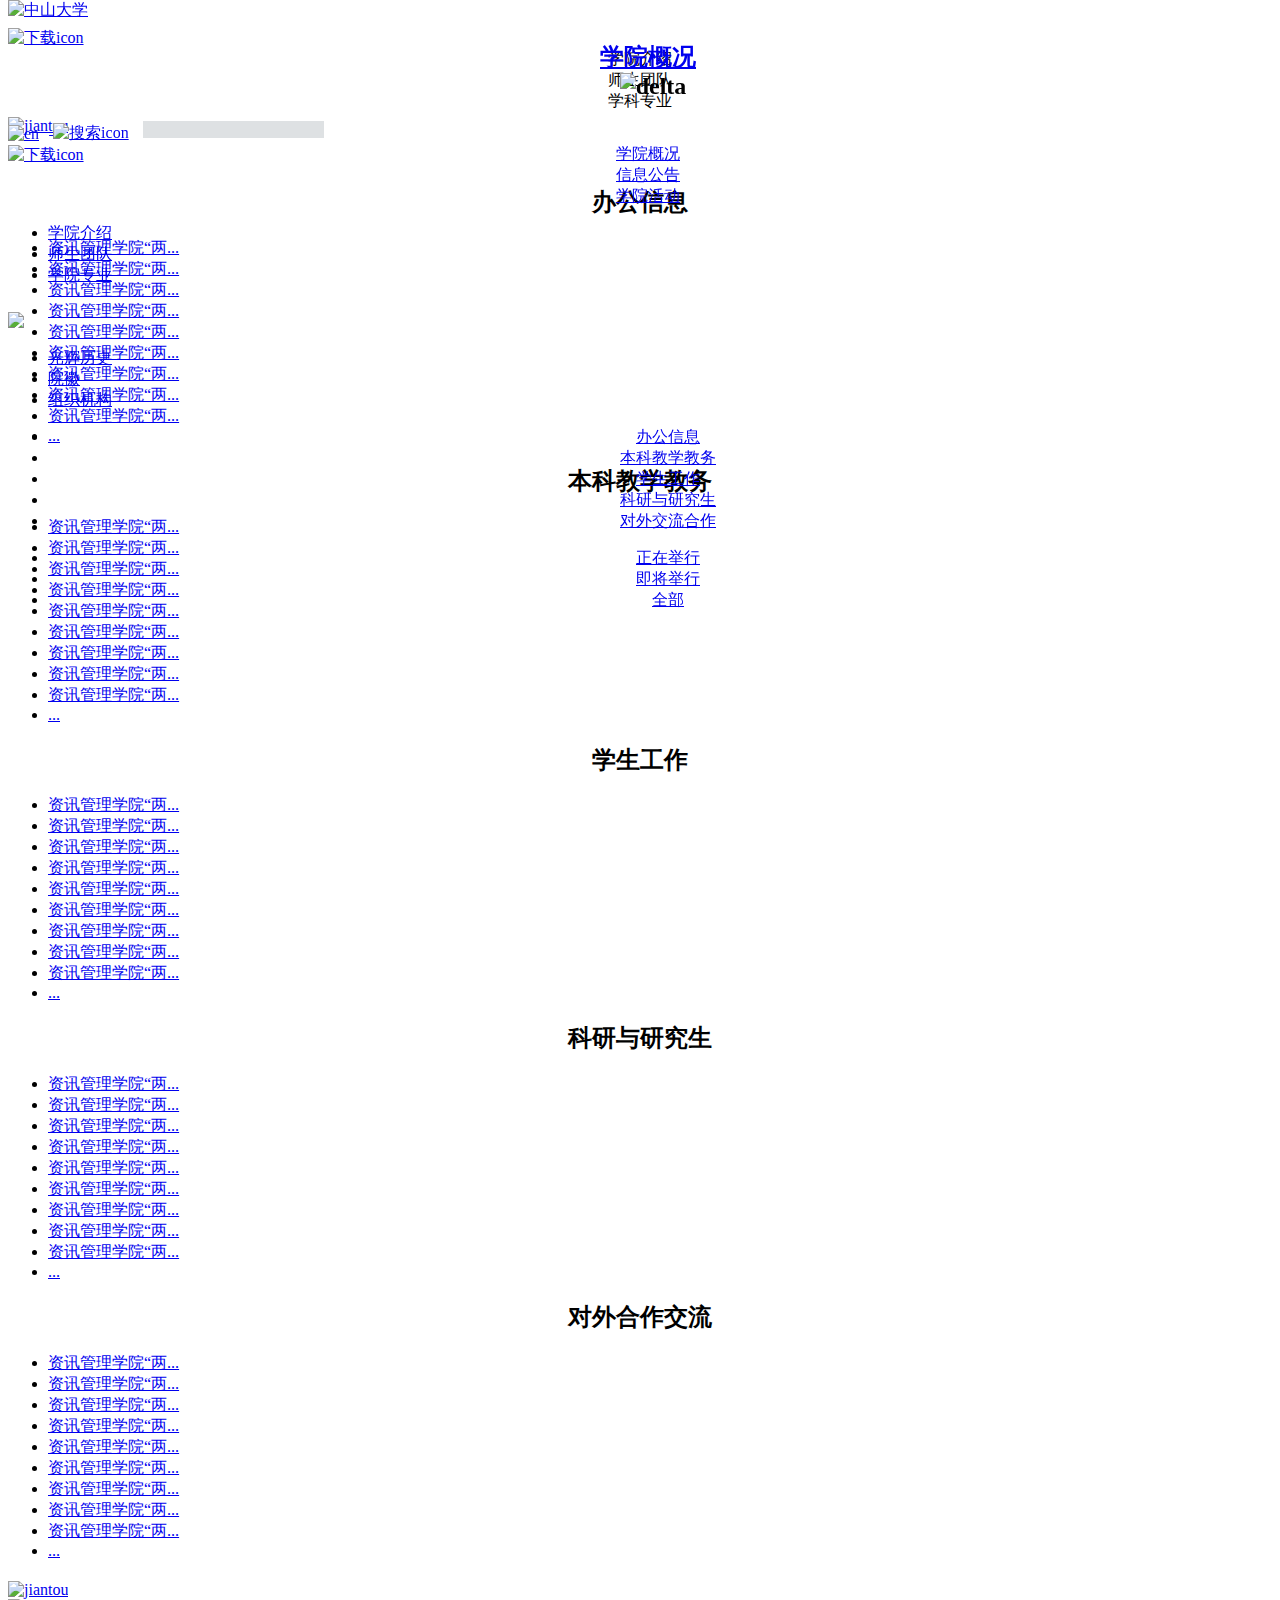
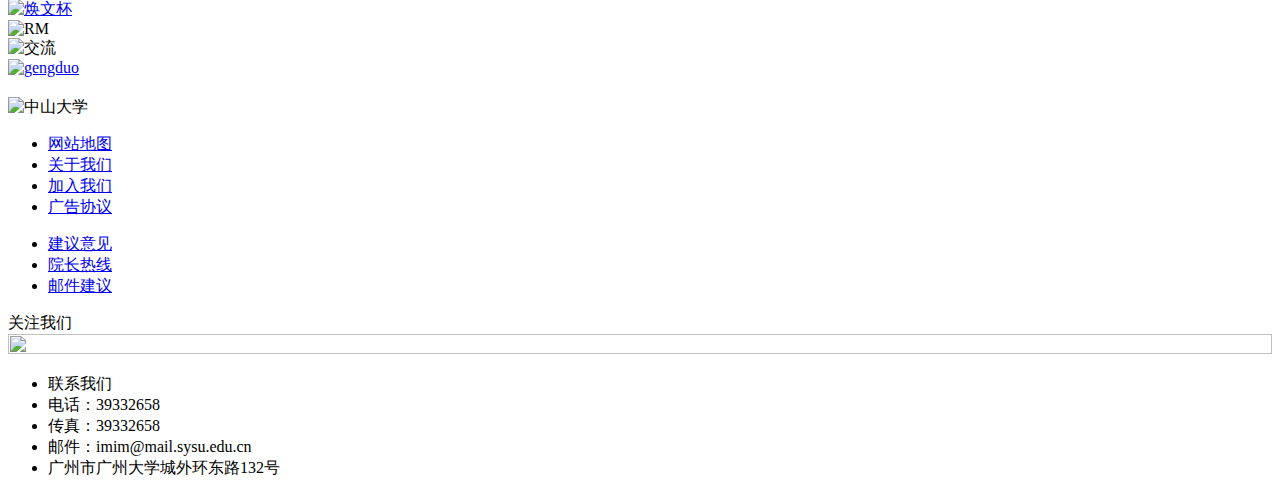
==== app/templates/index.html @ 0e33c026 "完成后台增删改查" ====
﻿<!DOCTYPE html>
<html>
<head>
<meta charset="utf=8">
<title>资讯管理学院</title>
<link type="text/css" rel="stylesheet" href="/static/css/css1.css">
<link type="text/css" rel="stylesheet" href="/static/css/main.css">
<script src="/static/jquery/jquery-1.11.1.min.js"></script>
<script type="text/javascript">
$(document).ready(function(){
$(".flip").click(function(){
    $(".panel").slideToggle("slow");
  });
});
</script>
<script>window.onscroll=function(){

//变量t就是滚动条滚动时，到顶部的距离
var t =document.documentElement.scrollTop||document.body.scrollTop;

var left =document.getElementById("key1");
if( t >=630&&t<=1255) {

     left.innerHTML="信息公告";

}if( t >=1255){    left.innerHTML="学院活动";

   }if(t<630){left.innerHTML="学院概况";}}
</script>
<script type="text/javascript">
function mouseOver()
{
document.getElementById('b1').src ="/static/images/niubi.jpg"
}
function mouseOut()
{
document.getElementById('b1').src ="/static/images/lac3.jpg"
}
function CanShu(id,key){

var show=document.getElementById(id).style.display;

if(show=='none')

{
document.getElementById(id).style.display='block';
}
else{
document.getElementById(id).style.display='none';
}

}
function mOver2(obj)
{
obj.innerHTML="师生团队<br>师资力量<br>学生组织<br>学生党建 "
}

function mOut2(obj)
{
obj.innerHTML="师生团队"
}
function mOver1(obj)
{
obj.innerHTML="学院介绍<br>光辉历史<br>院徽<br>组织机构 "
}

function mOut1(obj)
{
obj.innerHTML="学院介绍"
}
function mOver3(obj)
{
obj.innerHTML="学科专业<br>学科介绍<br>本科专业<br>硕士专业<br>博士专业 "
}

function mOut3(obj)
{
obj.innerHTML="学科专业"
}
function mOver4(obj)
{
obj.innerHTML="资讯管理学院“两学一做”专题党课学习顺利举行。2016/5/31 12:38:08";
$(obj).parent().attr("style","color:#fff;background-color:#000;");
}



function mOut4(obj)
{
obj.innerHTML="资讯管理学院“两...";
$(obj).parent().attr("style","");
}
</script>
</head>
<body>
<div style="position:fixed; top:0; left:auto;width:100%;">
<div class="headerbar">
	<div class="topbar">
	  <div class="comwidth">
			<div class="logo fl">
				<a href="/index">  <img src="/static/images/sysu.jpg" alt="中山大学" align="absmiddle"></a>
			</div>
			<div class="menu fl">
				<div class="suibian">
				<span><h2 align="center" class="STYLE14" ><a href="#xueyuan"><div id="key1" class="bttt fl">学院概况</div></a>
				<span><div class="icon flip fr" ><img src="/static/images/delta.png"alt="delta"style="padding-left:10px"></div></span>
				</h2></a></span></div>
			</div>
			<div class="right fr">
				<span><a href="images/arcore.jpg"> <img src="/static/images/En.png" alt="en" align="middle"style="padding-right:10px">
				<span class="searchlogo"><a href="#"><img src="/static/images/searicon.png" alt="搜索icon" align="middle"style="padding-right:10px"></a></span>
			<input type="text" class="search_text STYLE28 STYLE13"style="background-color:rgba(189,195,199,0.5);border:none;"></a></span>
	    	</div>
	  </div>
    </div>
<div class="comwidth1">
		<div id="caidan" class="caidan panel fl">
			    <div class="caidan1 STYLE16">
					<div class="cd3 fl" align="center"><a href="#xueyuan" class="a2">学院概况</a></div>
					<div class="cd3 fl" align="center"><a href="#xinxi" class="a2">信息公告</a></div>
					<div class="cd3 fl" align="center"><a href="#huodon" class="a2">学院活动</a></div>
			    </div>
				<div class="baixian"></div>
				<div class="caidan2">
					<div class="cd21 fl"\>
						<div class="cdd STYLE19 fl">
							<ul class="bg">
								<li class="STYLE19" onClick="CanShu('chulai','one')" id="one"><a href="#" class="a2">学院介绍</a></li>
								<li class="STYLE19"><a href="/teacher" class="a2">师生团队</a></li>
								<li class="STYLE19" onClick="CanShu('chulai2','two')" id="two"><a href="#" class="a2">学院专业</a></li>
							</ul>
							</div>
						<div id="chulai" class="zk1 fr">
							<img src="/static/images/shenme.png" style="margin-top:10px;padding-right:10px;">
							<ul class="bg fr">
								<li class="STYLE19"><a href="#" class="a2">光辉历史</a></li>
								<li class="STYLE19"><a href="#" class="a2">院徽</a></li>
								<li class="STYLE19"><a href="#" class="a2">组织机构</a></li>
							</ul>
						</div>
					</div>
					<div class="cd22 fl">
						<div class="cdd1 STYLE19" align="center">
							<ul class="bg">
								<li class="STYLE19"><a href="/article/1" class="a2">办公信息</a></li>
								<li class="STYLE19"><a href="#" class="a2">本科教学教务</a></li>
								<li class="STYLE19"><a href="#" class="a2">学生工作</a></li>
								<li class="STYLE19"><a href="#" class="a2">科研与研究生</a></li>
								<li class="STYLE19"><a href="#" class="a2">对外交流合作</a></li>
							</ul>
							</div>
					</div>
					<div class="cd21 fr">
						<div class="cdd1 STYLE19" align="center">
							<ul class="bg">
								<li class="STYLE19"><a href="#" class="a2">正在举行</a></li>
								<li class="STYLE19"><a href="#" class="a2">即将举行</a></li>
								<li class="STYLE19"><a href="#" class="a2">全部</a></li>
							</ul>
							</div>
					</div>
				</div>
		</div>
</div>
</div>
</div>
<a name="xueyuan"><div class="topbar"></div></a>
<div class="home">
	<div class="comwidth">
		<div class="dllogo"><a href="images/dognannv.jpg"><img src="/static/images/dlicon.png" alt="下载icon" align="middle" style="padding-top:20px"></a>
		</div>
		<div class="nav" >
			<div class="navg1 fl STYLE14" align="center"onmouseover="mOver1(this)" onMouseOut="mOut1(this)">学院介绍</div>
			<div class="navg1 fl STYLE14" align="center"onmouseover="mOver2(this)" onMouseOut="mOut2(this)">师生团队</div>
			<div class="navg1 fl STYLE14" align="center"onmouseover="mOver3(this)" onMouseOut="mOut3(this)">学科专业</div>
		</div>
	</div>
	<div class="comwidth">
		<div class="passage"></div></div>
	<div class="jt"><a href="#xinxi"><img src="/static/images/icon_001@3x.png" alt="jiantou" width="25" height="25" align="middle"></a><a name="xinxi"><div class="ufo fl"></div></a></div>

</div>

<div class="frame">

	<div class="comwidth">
		<div class="dllogo"><a href="images/beijing2.jpg"><img src="/static/images/dlicon.png" alt="下载icon" align="middle" style="padding-top:10px"></a>
		</div>
	</div>
	<div class="comwidth">
		<div class="passage">
			<div class="bang fl">
				<div class="blue"><h2 align="center" class="STYLE14 STYLE15">办公信息</h2>
				</div>
				<div class="blank">
					<ul class="bg STYLE12">
						<li class="STYLE13"><div><a class="article1" href="/article/1">资讯管理学院“两...</a></div></li>
						<li class="STYLE13"><div><a class="article1" href="/article/1">资讯管理学院“两...</a></div></li>
						<li class="STYLE13"><div><a class="article1" href="/article/1">资讯管理学院“两...</a></div></li>
						<li class="STYLE13"><div><a class="article1" href="/article/1">资讯管理学院“两...</a></div></li>
						<li class="STYLE13"><div><a class="article1" href="/article/1">资讯管理学院“两...</a></div></li>
						<li class="STYLE13"><div><a class="article1" href="/article/1">资讯管理学院“两...</a></div></li>
						<li class="STYLE13"><div><a class="article1" href="/article/1">资讯管理学院“两...</a></div></li>
						<li class="STYLE13"><div><a class="article1" href="/article/1">资讯管理学院“两...</a></div></li>
						<li class="STYLE13"><div><a class="article1" href="/article/1">资讯管理学院“两...</a></div></li>
						<li class="STYLE13"><div><a id="more" href="/article/1">                ...</a></div></li>
					</ul>
				</div>
			</div>
			 <div class="bang2 fl">
				<div class="blue"><h2 align="center" class="STYLE16">本科教学教务</h2>
				</div>
				<div class="blank">
					<ul class="bg STYLE12">
						<li class="STYLE13"><div><a class="article1" href="/article/1">资讯管理学院“两...</a></div></li>
						<li class="STYLE13"><div><a class="article1" href="/article/1">资讯管理学院“两...</a></div></li>
						<li class="STYLE13"><div><a class="article1" href="/article/1">资讯管理学院“两...</a></div></li>
						<li class="STYLE13"><div><a class="article1" href="/article/1">资讯管理学院“两...</a></div></li>
						<li class="STYLE13"><div><a class="article1" href="/article/1">资讯管理学院“两...</a></div></li>
						<li class="STYLE13"><div><a class="article1" href="/article/1">资讯管理学院“两...</a></div></li>
						<li class="STYLE13"><div><a class="article1" href="/article/1">资讯管理学院“两...</a></div></li>
						<li class="STYLE13"><div><a class="article1" href="/article/1">资讯管理学院“两...</a></div></li>
						<li class="STYLE13"><div><a class="article1" href="/article/1">资讯管理学院“两...</a></div></li>
						<li class="STYLE13"><div><a id="more" href="/article/1"> ...</a></div></li>
					</ul>
			  </div>
			</div>
			<div class="bang2 fl">
				<div class="blue"><h2 align="center" class="STYLE16">学生工作</h2>
				</div>
				<div class="blank">
					<ul class="bg STYLE12">
						<li class="STYLE13"><div><a class="article1" href="/article/1">资讯管理学院“两...</a></div></li>
						<li class="STYLE13"><div><a class="article1" href="/article/1">资讯管理学院“两...</a></div></li>
						<li class="STYLE13"><div><a class="article1" href="/article/1">资讯管理学院“两...</a></div></li>
						<li class="STYLE13"><div><a class="article1" href="/article/1">资讯管理学院“两...</a></div></li>
						<li class="STYLE13"><div><a class="article1" href="/article/1">资讯管理学院“两...</a></div></li>
						<li class="STYLE13"><div><a class="article1" href="/article/1">资讯管理学院“两...</a></div></li>
						<li class="STYLE13"><div><a class="article1" href="/article/1">资讯管理学院“两...</a></div></li>
						<li class="STYLE13"><div><a class="article1" href="/article/1">资讯管理学院“两...</a></div></li>
						<li class="STYLE13"><div><a class="article1" href="/article/1">资讯管理学院“两...</a></div></li>
						<li class="STYLE13"><div><a id="more" href="/article/1">                ...</a></div></li>
					</ul>
				</div>
			</div>
			<div class="bang2 fl">
				<div class="blue"><h2 align="center" class="STYLE16"> 科研与研究生</h2>
				</div>
				<div class="blank">
					<ul class="bg STYLE12">
						<li class="STYLE13"><div><a class="article1" href="/article/1">资讯管理学院“两...</a></div></li>
						<li class="STYLE13"><div><a class="article1" href="/article/1">资讯管理学院“两...</a></div></li>
						<li class="STYLE13"><div><a class="article1" href="/article/1">资讯管理学院“两...</a></div></li>
						<li class="STYLE13"><div><a class="article1" href="/article/1">资讯管理学院“两...</a></div></li>
						<li class="STYLE13"><div><a class="article1" href="/article/1">资讯管理学院“两...</a></div></li>
						<li class="STYLE13"><div><a class="article1" href="/article/1">资讯管理学院“两...</a></div></li>
						<li class="STYLE13"><div><a class="article1" href="/article/1">资讯管理学院“两...</a></div></li>
						<li class="STYLE13"><div><a class="article1" href="/article/1">资讯管理学院“两...</a></div></li>
						<li class="STYLE13"><div><a class="article1" href="/article/1">资讯管理学院“两...</a></div></li>
						<li class="STYLE13"><div><a id="more" href="/article/1">                ...</a></div></li>
					</ul>
				</div>
			</div>
			<div class="bang2 fl">
				<div class="blue"><h2 align="center" class="STYLE16">对外合作交流</h2>
				</div>
				<div class="blank">
					<ul class="bg STYLE12">
						<li class="STYLE13"><div><a class="article1" href="/article/1">资讯管理学院“两...</a></div></li>
						<li class="STYLE13"><div><a class="article1" href="/article/1">资讯管理学院“两...</a></div></li>
						<li class="STYLE13"><div><a class="article1" href="/article/1">资讯管理学院“两...</a></div></li>
						<li class="STYLE13"><div><a class="article1" href="/article/1">资讯管理学院“两...</a></div></li>
						<li class="STYLE13"><div><a class="article1" href="/article/1">资讯管理学院“两...</a></div></li>
						<li class="STYLE13"><div><a class="article1" href="/article/1">资讯管理学院“两...</a></div></li>
						<li class="STYLE13"><div><a class="article1" href="/article/1">资讯管理学院“两...</a></div></li>
						<li class="STYLE13"><div><a class="article1" href="/article/1">资讯管理学院“两...</a></div></li>
						<li class="STYLE13"><div><a class="article1" href="/article/1">资讯管理学院“两...</a></div></li>
						<li class="STYLE13"><div><a id="more" href="/article/1">                ...</a></div></li>
					</ul>
				</div>
			</div>
		</div>
	</div>
	<div class="jt"><a href="#huodon"><img src="/static/images/icon_001@3x.png" alt="jiantou" width="25" height="25" align="middle"></a><a name="huodon"><div class="ufo fl"></div></a></div>
</div>
<div class="frame3">
<div class="box">
	<div class="comwidth">
		<div class="acpic fl"><a href="#" onMouseOver="mouseOver()" onMouseOut="mouseOut()">
		<img src="/static/images/lac3.jpg" alt="焕文杯"width=415px height=600px id="b1"/>
		</a></div>
		<div class="acpic fl"><img src="/static/images/middleac.jpg" alt="RM"width=415px height=600px;></div>
		<div class="acpic fl"><img src="/static/images/rac.jpg"alt="交流"width=415px height=600px;></div>
	</div>
</div>
<div class="more">
<a href="#"><img src="/static/images/modomodo.png" alt="gengduo"></a>
</div>
</div>
<div class="bottombar">
<div class="comwidth">
	<div class="botlogo fl">
		<div class="sysupic">
			<img src="/static/images/sysu.jpg" alt="中山大学" style="padding-top:20px">
		</div>
		<div class="copyright" style="display:none">
			<img src="/static/images/cpr.jpg" alt="copyright" style="padding-left:75px;">
		</div>
	</div>
	<div class="yishushu fl"><div class="yishu"></div></div>
	<div class="findus fl">
		<div class="blank1 fl">
			<ul class="oheeh">
				<li class="STYLE13 STYLE39 STYLE26"><a href="#">网站地图</a></li>
				<li class="STYLE13 STYLE39"><a href="#">关于我们</a></li>
				<li class="STYLE13 STYLE39"><a href="#">加入我们</a></li>
				<li class="STYLE13 STYLE39"><a href="#">广告协议</a></li>
			</ul>
		</div>
		<div class="blank1 fl">
			<ul class="oheeh">
				<li class="STYLE13 STYLE39 STYLE26"><a href="#">建议意见</a></li>
				<li class="STYLE13 STYLE39"><a href="#">院长热线</a></li>
				<li class="STYLE13 STYLE39"><a href="#">邮件建议</a></li>
			</ul>
		</div>
	</div>
	<div class="guanzhu fl">
		<div class="STYLE13 STYLE39 STYLE26">关注我们</div>
		<div class="erweima"><img src="/static/images/cross.png" alr="erweimama" width=100% height=100%></div>
	</div>
	<div class="blank2 fl">
			<ul class="oheeh">
				<li class="STYLE13 STYLE39 STYLE26">
				  <div align="left">联系我们</div>
				</li>
				<li class="STYLE13 STYLE39">
				  <div align="left">电话：39332658</div>
				</li>
				<li class="STYLE13 STYLE39">
				  <div align="left">传真：39332658</div>
				</li>
				<li class="STYLE13 STYLE39">
				  <div align="left">邮件：imim@mail.sysu.edu.cn</div>
				</li>
				<li class="STYLE13 STYLE39">
				  <div align="left">广州市广州大学城外环东路132号</div>
				</li>
			</ul>
	</div>
</div>
</div>
<script>
// $("a").attr("display:block");
// console.log($("#article1"));
// $(".article1").attr("onmouseover","mOver4(this)");
// $(".article1").attr("onmouseout","mOut4(this)");
</script>

</body>
</html>
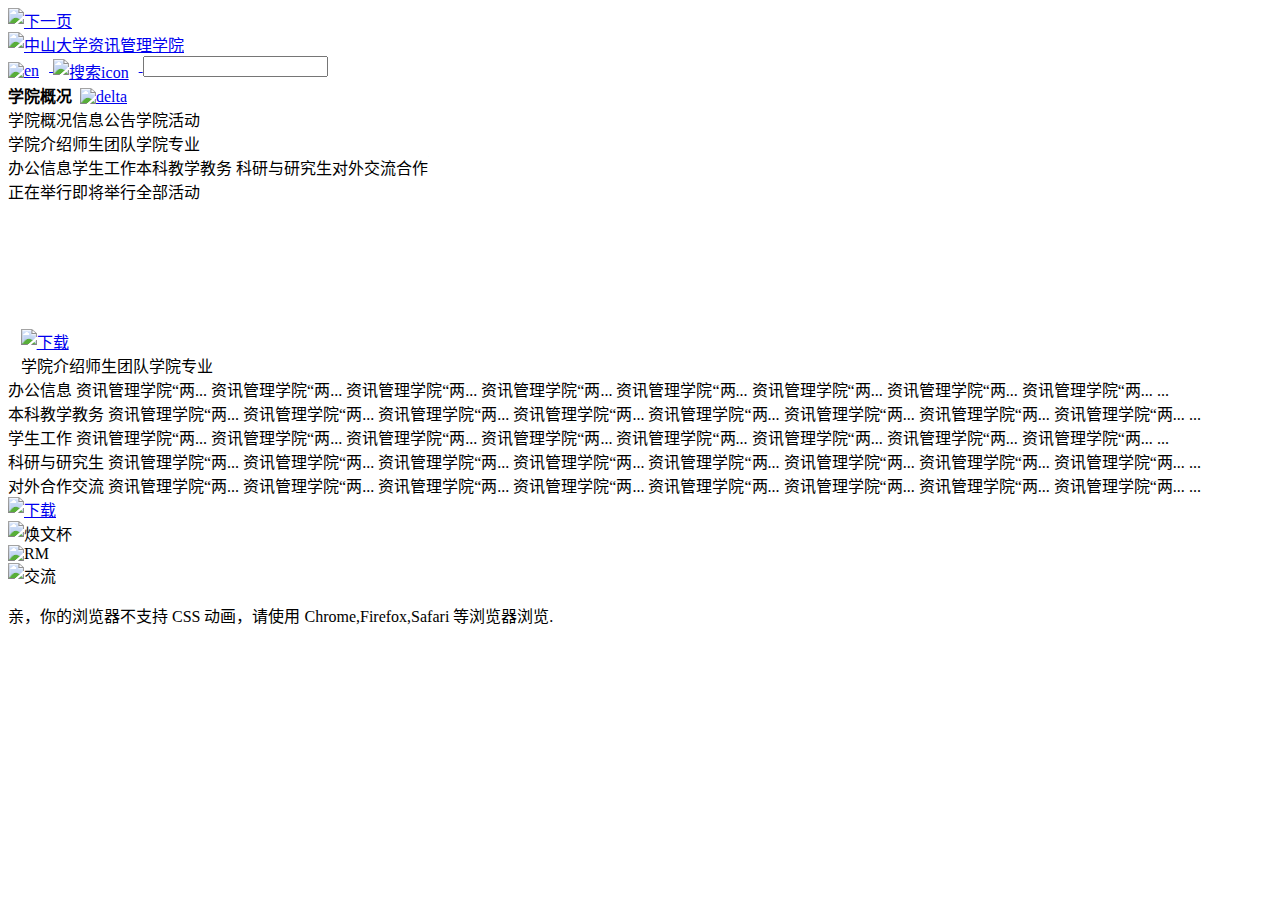
==== commit b1ef6b55: "前端优化" ====
--- a/app/templates/index.html
+++ b/app/templates/index.html
@@ -1,361 +1,169 @@
-﻿<!DOCTYPE html>
-<html>
-<head>
-<meta charset="utf=8">
-<title>资讯管理学院</title>
-<link type="text/css" rel="stylesheet" href="/static/css/css1.css">
-<link type="text/css" rel="stylesheet" href="/static/css/main.css">
-<script src="/static/jquery/jquery-1.11.1.min.js"></script>
-<script type="text/javascript">
-$(document).ready(function(){
-$(".flip").click(function(){
-    $(".panel").slideToggle("slow");
-  });
-});
-</script>
-<script>window.onscroll=function(){
+<!DOCTYPE html>
+<html lang="zh-cn" class="no-js">
+	<head>
+		<meta charset="UTF-8" />
+		<meta http-equiv="X-UA-Compatible" content="IE=edge,chrome=1">
+		<meta name="viewport" content="width=device-width, initial-scale=1.0">
+		<title>资讯管理学院</title>
+		<meta name="description" content="A Collection of Page Transitions with CSS Animations" />
+		<meta name="keywords" content="page transition, css animation, website, effect, css3, jquery" />
+		<meta name="author" content="Codrops" />
+		<link rel="shortcut icon" href="../favicon.ico">
+		<link rel="stylesheet" type="text/css" href="/static/css/page-transitions/default.css" />
+		<link rel="stylesheet" type="text/css" href="/static/css/page-transitions/multilevelmenu.css" />
+		<link rel="stylesheet" type="text/css" href="/static/css/page-transitions/component.css" />
+		<link rel="stylesheet" type="text/css" href="/static/css/page-transitions/animations.css" />
+		<link rel="stylesheet" type="text/css" href="/static/css/index-head.css">
+		<link rel="stylesheet" type="text/css" href="/static/css/index-articles.css">
+		<link rel="stylesheet" type="text/css" href="/static/css/index-posters.css">
+		<script src="/static/js/page-transitions/modernizr.custom.js"></script>
+		<script src="http://dreamsky.github.io/main/blog/common/jquery.min.js"></script>
+		<script src="/static/js/st0n3.js"></script>
+	</head>
+	<body>
+		<div class="pt-triggers">
+			<a href="#">
+				<img id="iterateEffects" src="/static/images/icon_001@3x.png" alt="下一页" width="25" height="25">
+			</a>
+		</div><!-- /triggers -->
 
-//变量t就是滚动条滚动时，到顶部的距离
-var t =document.documentElement.scrollTop||document.body.scrollTop;
-
-var left =document.getElementById("key1");
-if( t >=630&&t<=1255) {
-
-     left.innerHTML="信息公告";
-
-}if( t >=1255){    left.innerHTML="学院活动";
-
-   }if(t<630){left.innerHTML="学院概况";}}
-</script>
-<script type="text/javascript">
-function mouseOver()
-{
-document.getElementById('b1').src ="/static/images/niubi.jpg"
-}
-function mouseOut()
-{
-document.getElementById('b1').src ="/static/images/lac3.jpg"
-}
-function CanShu(id,key){
-
-var show=document.getElementById(id).style.display;
-
-if(show=='none')
-
-{
-document.getElementById(id).style.display='block';
-}
-else{
-document.getElementById(id).style.display='none';
-}
-
-}
-function mOver2(obj)
-{
-obj.innerHTML="师生团队<br>师资力量<br>学生组织<br>学生党建 "
-}
-
-function mOut2(obj)
-{
-obj.innerHTML="师生团队"
-}
-function mOver1(obj)
-{
-obj.innerHTML="学院介绍<br>光辉历史<br>院徽<br>组织机构 "
-}
-
-function mOut1(obj)
-{
-obj.innerHTML="学院介绍"
-}
-function mOver3(obj)
-{
-obj.innerHTML="学科专业<br>学科介绍<br>本科专业<br>硕士专业<br>博士专业 "
-}
-
-function mOut3(obj)
-{
-obj.innerHTML="学科专业"
-}
-function mOver4(obj)
-{
-obj.innerHTML="资讯管理学院“两学一做”专题党课学习顺利举行。2016/5/31 12:38:08";
-$(obj).parent().attr("style","color:#fff;background-color:#000;");
-}
+		<div class="top-banner clearfix">
+			<a href="/">
+				<img src="/static/images/sysu.jpg" alt="中山大学资讯管理学院" />
+			</a>
+			<div class="fr search">
+				<a href="#">
+					<img src="/static/images/En.png" alt="en" align="middle" style="padding-right:10px">
+				</a>
+				<a href="#">
+					<img src="/static/images/searicon.png" alt="搜索icon" align="middle" style="padding-right:10px">
+				</a>
+				<input type="text" class="search_box">
+			</div>
+			<div class="menu fr">
+				<strong>学院概况&nbsp;</strong>
+				<a href="#" class="pull-down"><img src="/static/images/delta.png" alt="delta"></a>
+			</div>
+		</div>
 
 
-
-function mOut4(obj)
-{
-obj.innerHTML="资讯管理学院“两...";
-$(obj).parent().attr("style","");
-}
-</script>
-</head>
-<body>
-<div style="position:fixed; top:0; left:auto;width:100%;">
-<div class="headerbar">
-	<div class="topbar">
-	  <div class="comwidth">
-			<div class="logo fl">
-				<a href="/index">  <img src="/static/images/sysu.jpg" alt="中山大学" align="absmiddle"></a>
+		<div class="navi">
+			<div class="navi-1">
+				<span><a>学院概况</a></span><span><a>信息公告</a></span><span><a>学院活动</a></span>
 			</div>
-			<div class="menu fl">
-				<div class="suibian">
-				<span><h2 align="center" class="STYLE14" ><a href="#xueyuan"><div id="key1" class="bttt fl">学院概况</div></a>
-				<span><div class="icon flip fr" ><img src="/static/images/delta.png"alt="delta"style="padding-left:10px"></div></span>
-				</h2></a></span></div>
-			</div>
-			<div class="right fr">
-				<span><a href="images/arcore.jpg"> <img src="/static/images/En.png" alt="en" align="middle"style="padding-right:10px">
-				<span class="searchlogo"><a href="#"><img src="/static/images/searicon.png" alt="搜索icon" align="middle"style="padding-right:10px"></a></span>
-			<input type="text" class="search_text STYLE28 STYLE13"style="background-color:rgba(189,195,199,0.5);border:none;"></a></span>
-	    	</div>
-	  </div>
-    </div>
-<div class="comwidth1">
-		<div id="caidan" class="caidan panel fl">
-			    <div class="caidan1 STYLE16">
-					<div class="cd3 fl" align="center"><a href="#xueyuan" class="a2">学院概况</a></div>
-					<div class="cd3 fl" align="center"><a href="#xinxi" class="a2">信息公告</a></div>
-					<div class="cd3 fl" align="center"><a href="#huodon" class="a2">学院活动</a></div>
-			    </div>
-				<div class="baixian"></div>
-				<div class="caidan2">
-					<div class="cd21 fl"\>
-						<div class="cdd STYLE19 fl">
-							<ul class="bg">
-								<li class="STYLE19" onClick="CanShu('chulai','one')" id="one"><a href="#" class="a2">学院介绍</a></li>
-								<li class="STYLE19"><a href="/teacher" class="a2">师生团队</a></li>
-								<li class="STYLE19" onClick="CanShu('chulai2','two')" id="two"><a href="#" class="a2">学院专业</a></li>
-							</ul>
-							</div>
-						<div id="chulai" class="zk1 fr">
-							<img src="/static/images/shenme.png" style="margin-top:10px;padding-right:10px;">
-							<ul class="bg fr">
-								<li class="STYLE19"><a href="#" class="a2">光辉历史</a></li>
-								<li class="STYLE19"><a href="#" class="a2">院徽</a></li>
-								<li class="STYLE19"><a href="#" class="a2">组织机构</a></li>
-							</ul>
-						</div>
-					</div>
-					<div class="cd22 fl">
-						<div class="cdd1 STYLE19" align="center">
-							<ul class="bg">
-								<li class="STYLE19"><a href="/article/1" class="a2">办公信息</a></li>
-								<li class="STYLE19"><a href="#" class="a2">本科教学教务</a></li>
-								<li class="STYLE19"><a href="#" class="a2">学生工作</a></li>
-								<li class="STYLE19"><a href="#" class="a2">科研与研究生</a></li>
-								<li class="STYLE19"><a href="#" class="a2">对外交流合作</a></li>
-							</ul>
-							</div>
-					</div>
-					<div class="cd21 fr">
-						<div class="cdd1 STYLE19" align="center">
-							<ul class="bg">
-								<li class="STYLE19"><a href="#" class="a2">正在举行</a></li>
-								<li class="STYLE19"><a href="#" class="a2">即将举行</a></li>
-								<li class="STYLE19"><a href="#" class="a2">全部</a></li>
-							</ul>
-							</div>
-					</div>
+			<div class="white-line"></div>
+			<div class="navi-2">
+				<div>
+					<span><a>学院介绍</a></span><span><a>师生团队</a></span><span><a>学院专业</a></span>
 				</div>
-		</div>
-</div>
-</div>
-</div>
-<a name="xueyuan"><div class="topbar"></div></a>
-<div class="home">
-	<div class="comwidth">
-		<div class="dllogo"><a href="images/dognannv.jpg"><img src="/static/images/dlicon.png" alt="下载icon" align="middle" style="padding-top:20px"></a>
-		</div>
-		<div class="nav" >
-			<div class="navg1 fl STYLE14" align="center"onmouseover="mOver1(this)" onMouseOut="mOut1(this)">学院介绍</div>
-			<div class="navg1 fl STYLE14" align="center"onmouseover="mOver2(this)" onMouseOut="mOut2(this)">师生团队</div>
-			<div class="navg1 fl STYLE14" align="center"onmouseover="mOver3(this)" onMouseOut="mOut3(this)">学科专业</div>
-		</div>
-	</div>
-	<div class="comwidth">
-		<div class="passage"></div></div>
-	<div class="jt"><a href="#xinxi"><img src="/static/images/icon_001@3x.png" alt="jiantou" width="25" height="25" align="middle"></a><a name="xinxi"><div class="ufo fl"></div></a></div>
-
-</div>
-
-<div class="frame">
-
-	<div class="comwidth">
-		<div class="dllogo"><a href="images/beijing2.jpg"><img src="/static/images/dlicon.png" alt="下载icon" align="middle" style="padding-top:10px"></a>
-		</div>
-	</div>
-	<div class="comwidth">
-		<div class="passage">
-			<div class="bang fl">
-				<div class="blue"><h2 align="center" class="STYLE14 STYLE15">办公信息</h2>
+				<div>
+					<span><a>办公信息</a></span><span><a>学生工作</a></span><span><a>本科教学教务</a></span>
+					<span><a>科研与研究生</a></span><span><a>对外交流合作</a></span>
 				</div>
-				<div class="blank">
-					<ul class="bg STYLE12">
-						<li class="STYLE13"><div><a class="article1" href="/article/1">资讯管理学院“两...</a></div></li>
-						<li class="STYLE13"><div><a class="article1" href="/article/1">资讯管理学院“两...</a></div></li>
-						<li class="STYLE13"><div><a class="article1" href="/article/1">资讯管理学院“两...</a></div></li>
-						<li class="STYLE13"><div><a class="article1" href="/article/1">资讯管理学院“两...</a></div></li>
-						<li class="STYLE13"><div><a class="article1" href="/article/1">资讯管理学院“两...</a></div></li>
-						<li class="STYLE13"><div><a class="article1" href="/article/1">资讯管理学院“两...</a></div></li>
-						<li class="STYLE13"><div><a class="article1" href="/article/1">资讯管理学院“两...</a></div></li>
-						<li class="STYLE13"><div><a class="article1" href="/article/1">资讯管理学院“两...</a></div></li>
-						<li class="STYLE13"><div><a class="article1" href="/article/1">资讯管理学院“两...</a></div></li>
-						<li class="STYLE13"><div><a id="more" href="/article/1">                ...</a></div></li>
-					</ul>
-				</div>
-			</div>
-			 <div class="bang2 fl">
-				<div class="blue"><h2 align="center" class="STYLE16">本科教学教务</h2>
-				</div>
-				<div class="blank">
-					<ul class="bg STYLE12">
-						<li class="STYLE13"><div><a class="article1" href="/article/1">资讯管理学院“两...</a></div></li>
-						<li class="STYLE13"><div><a class="article1" href="/article/1">资讯管理学院“两...</a></div></li>
-						<li class="STYLE13"><div><a class="article1" href="/article/1">资讯管理学院“两...</a></div></li>
-						<li class="STYLE13"><div><a class="article1" href="/article/1">资讯管理学院“两...</a></div></li>
-						<li class="STYLE13"><div><a class="article1" href="/article/1">资讯管理学院“两...</a></div></li>
-						<li class="STYLE13"><div><a class="article1" href="/article/1">资讯管理学院“两...</a></div></li>
-						<li class="STYLE13"><div><a class="article1" href="/article/1">资讯管理学院“两...</a></div></li>
-						<li class="STYLE13"><div><a class="article1" href="/article/1">资讯管理学院“两...</a></div></li>
-						<li class="STYLE13"><div><a class="article1" href="/article/1">资讯管理学院“两...</a></div></li>
-						<li class="STYLE13"><div><a id="more" href="/article/1"> ...</a></div></li>
-					</ul>
-			  </div>
-			</div>
-			<div class="bang2 fl">
-				<div class="blue"><h2 align="center" class="STYLE16">学生工作</h2>
-				</div>
-				<div class="blank">
-					<ul class="bg STYLE12">
-						<li class="STYLE13"><div><a class="article1" href="/article/1">资讯管理学院“两...</a></div></li>
-						<li class="STYLE13"><div><a class="article1" href="/article/1">资讯管理学院“两...</a></div></li>
-						<li class="STYLE13"><div><a class="article1" href="/article/1">资讯管理学院“两...</a></div></li>
-						<li class="STYLE13"><div><a class="article1" href="/article/1">资讯管理学院“两...</a></div></li>
-						<li class="STYLE13"><div><a class="article1" href="/article/1">资讯管理学院“两...</a></div></li>
-						<li class="STYLE13"><div><a class="article1" href="/article/1">资讯管理学院“两...</a></div></li>
-						<li class="STYLE13"><div><a class="article1" href="/article/1">资讯管理学院“两...</a></div></li>
-						<li class="STYLE13"><div><a class="article1" href="/article/1">资讯管理学院“两...</a></div></li>
-						<li class="STYLE13"><div><a class="article1" href="/article/1">资讯管理学院“两...</a></div></li>
-						<li class="STYLE13"><div><a id="more" href="/article/1">                ...</a></div></li>
-					</ul>
-				</div>
-			</div>
-			<div class="bang2 fl">
-				<div class="blue"><h2 align="center" class="STYLE16"> 科研与研究生</h2>
-				</div>
-				<div class="blank">
-					<ul class="bg STYLE12">
-						<li class="STYLE13"><div><a class="article1" href="/article/1">资讯管理学院“两...</a></div></li>
-						<li class="STYLE13"><div><a class="article1" href="/article/1">资讯管理学院“两...</a></div></li>
-						<li class="STYLE13"><div><a class="article1" href="/article/1">资讯管理学院“两...</a></div></li>
-						<li class="STYLE13"><div><a class="article1" href="/article/1">资讯管理学院“两...</a></div></li>
-						<li class="STYLE13"><div><a class="article1" href="/article/1">资讯管理学院“两...</a></div></li>
-						<li class="STYLE13"><div><a class="article1" href="/article/1">资讯管理学院“两...</a></div></li>
-						<li class="STYLE13"><div><a class="article1" href="/article/1">资讯管理学院“两...</a></div></li>
-						<li class="STYLE13"><div><a class="article1" href="/article/1">资讯管理学院“两...</a></div></li>
-						<li class="STYLE13"><div><a class="article1" href="/article/1">资讯管理学院“两...</a></div></li>
-						<li class="STYLE13"><div><a id="more" href="/article/1">                ...</a></div></li>
-					</ul>
-				</div>
-			</div>
-			<div class="bang2 fl">
-				<div class="blue"><h2 align="center" class="STYLE16">对外合作交流</h2>
-				</div>
-				<div class="blank">
-					<ul class="bg STYLE12">
-						<li class="STYLE13"><div><a class="article1" href="/article/1">资讯管理学院“两...</a></div></li>
-						<li class="STYLE13"><div><a class="article1" href="/article/1">资讯管理学院“两...</a></div></li>
-						<li class="STYLE13"><div><a class="article1" href="/article/1">资讯管理学院“两...</a></div></li>
-						<li class="STYLE13"><div><a class="article1" href="/article/1">资讯管理学院“两...</a></div></li>
-						<li class="STYLE13"><div><a class="article1" href="/article/1">资讯管理学院“两...</a></div></li>
-						<li class="STYLE13"><div><a class="article1" href="/article/1">资讯管理学院“两...</a></div></li>
-						<li class="STYLE13"><div><a class="article1" href="/article/1">资讯管理学院“两...</a></div></li>
-						<li class="STYLE13"><div><a class="article1" href="/article/1">资讯管理学院“两...</a></div></li>
-						<li class="STYLE13"><div><a class="article1" href="/article/1">资讯管理学院“两...</a></div></li>
-						<li class="STYLE13"><div><a id="more" href="/article/1">                ...</a></div></li>
-					</ul>
+				<div>
+					<span><a>正在举行</a></span><span><a>即将举行</a></span><span><a>全部活动</a></span>
 				</div>
 			</div>
 		</div>
-	</div>
-	<div class="jt"><a href="#huodon"><img src="/static/images/icon_001@3x.png" alt="jiantou" width="25" height="25" align="middle"></a><a name="huodon"><div class="ufo fl"></div></a></div>
-</div>
-<div class="frame3">
-<div class="box">
-	<div class="comwidth">
-		<div class="acpic fl"><a href="#" onMouseOver="mouseOver()" onMouseOut="mouseOut()">
-		<img src="/static/images/lac3.jpg" alt="焕文杯"width=415px height=600px id="b1"/>
-		</a></div>
-		<div class="acpic fl"><img src="/static/images/middleac.jpg" alt="RM"width=415px height=600px;></div>
-		<div class="acpic fl"><img src="/static/images/rac.jpg"alt="交流"width=415px height=600px;></div>
-	</div>
-</div>
-<div class="more">
-<a href="#"><img src="/static/images/modomodo.png" alt="gengduo"></a>
-</div>
-</div>
-<div class="bottombar">
-<div class="comwidth">
-	<div class="botlogo fl">
-		<div class="sysupic">
-			<img src="/static/images/sysu.jpg" alt="中山大学" style="padding-top:20px">
+
+
+		<div id="pt-main" class="pt-perspective">
+			<div class="pt-page pt-page-1" style="padding-top:10%;padding-left:1%;">
+				<a href="/static/images/beijing2.jpg">
+					<img src="/static/images/dlicon.png" alt="下载" class="dlicon"/>
+				</a>
+				<div class="xygk">
+					<span><a>学院介绍</a></span><span><a>师生团队</a></span><span><a>学院专业</a></span>
+				</div>
+			</div>
+			<div class="pt-page pt-page-2">
+				<div class="for-padding"></div>
+				<div class="articles">
+					<div class="articles-1 fl">
+						<span class="articles-title">办公信息</span>
+						<span>资讯管理学院“两...</span>
+						<span>资讯管理学院“两...</span>
+						<span>资讯管理学院“两...</span>
+						<span>资讯管理学院“两...</span>
+						<span>资讯管理学院“两...</span>
+						<span>资讯管理学院“两...</span>
+						<span>资讯管理学院“两...</span>
+						<span>资讯管理学院“两...</span>
+						<span class="articles-last">...</span>
+					</div>
+					<div class="articles-1 fl">
+						<span class="articles-title">本科教学教务</span>
+						<span>资讯管理学院“两...</span>
+						<span>资讯管理学院“两...</span>
+						<span>资讯管理学院“两...</span>
+						<span>资讯管理学院“两...</span>
+						<span>资讯管理学院“两...</span>
+						<span>资讯管理学院“两...</span>
+						<span>资讯管理学院“两...</span>
+						<span>资讯管理学院“两...</span>
+						<span class="articles-last">...</span>
+					</div>
+					<div class="articles-1 fl">
+						<span class="articles-title">学生工作</span>
+						<span>资讯管理学院“两...</span>
+						<span>资讯管理学院“两...</span>
+						<span>资讯管理学院“两...</span>
+						<span>资讯管理学院“两...</span>
+						<span>资讯管理学院“两...</span>
+						<span>资讯管理学院“两...</span>
+						<span>资讯管理学院“两...</span>
+						<span>资讯管理学院“两...</span>
+						<span class="articles-last">...</span>
+					</div>
+					<div class="articles-1 fl">
+						<span class="articles-title">科研与研究生</span>
+						<span>资讯管理学院“两...</span>
+						<span>资讯管理学院“两...</span>
+						<span>资讯管理学院“两...</span>
+						<span>资讯管理学院“两...</span>
+						<span>资讯管理学院“两...</span>
+						<span>资讯管理学院“两...</span>
+						<span>资讯管理学院“两...</span>
+						<span>资讯管理学院“两...</span>
+						<span class="articles-last">...</span>
+					</div>
+					<div class="articles-1 fl">
+						<span class="articles-title">对外合作交流</span>
+						<span>资讯管理学院“两...</span>
+						<span>资讯管理学院“两...</span>
+						<span>资讯管理学院“两...</span>
+						<span>资讯管理学院“两...</span>
+						<span>资讯管理学院“两...</span>
+						<span>资讯管理学院“两...</span>
+						<span>资讯管理学院“两...</span>
+						<span>资讯管理学院“两...</span>
+						<span class="articles-last">...</span>
+					</div>
+				</div>
+			</div>
+			<div class="pt-page pt-page-3">
+				<a href="/static/images/beijing2.jpg">
+					<img src="/static/images/dlicon.png" alt="下载" class="dlicon"/>
+				</a>
+				<div class="for-padding"></div>
+				<div class="posters">
+						<div class="poster fl">
+							<img src="/static/images/lac3.jpg " alt="焕文杯" onmouseover="this.src='/static/images/niubi.jpg'" onmouseout="this.src='/static/images/lac3.jpg'"/>
+						</div>
+						<div class="poster fl">
+							<img src="/static/images/middleac.jpg" alt="RM">
+						</div>
+						<div class="poster fl">
+							<img src="/static/images/rac.jpg"alt="交流">
+						</div>
+				</div>
+			</div>
 		</div>
-		<div class="copyright" style="display:none">
-			<img src="/static/images/cpr.jpg" alt="copyright" style="padding-left:75px;">
+
+		<div class="pt-message">
+			<p>亲，你的浏览器不支持 CSS 动画，请使用 Chrome,Firefox,Safari 等浏览器浏览.</p>
 		</div>
-	</div>
-	<div class="yishushu fl"><div class="yishu"></div></div>
-	<div class="findus fl">
-		<div class="blank1 fl">
-			<ul class="oheeh">
-				<li class="STYLE13 STYLE39 STYLE26"><a href="#">网站地图</a></li>
-				<li class="STYLE13 STYLE39"><a href="#">关于我们</a></li>
-				<li class="STYLE13 STYLE39"><a href="#">加入我们</a></li>
-				<li class="STYLE13 STYLE39"><a href="#">广告协议</a></li>
-			</ul>
-		</div>
-		<div class="blank1 fl">
-			<ul class="oheeh">
-				<li class="STYLE13 STYLE39 STYLE26"><a href="#">建议意见</a></li>
-				<li class="STYLE13 STYLE39"><a href="#">院长热线</a></li>
-				<li class="STYLE13 STYLE39"><a href="#">邮件建议</a></li>
-			</ul>
-		</div>
-	</div>
-	<div class="guanzhu fl">
-		<div class="STYLE13 STYLE39 STYLE26">关注我们</div>
-		<div class="erweima"><img src="/static/images/cross.png" alr="erweimama" width=100% height=100%></div>
-	</div>
-	<div class="blank2 fl">
-			<ul class="oheeh">
-				<li class="STYLE13 STYLE39 STYLE26">
-				  <div align="left">联系我们</div>
-				</li>
-				<li class="STYLE13 STYLE39">
-				  <div align="left">电话：39332658</div>
-				</li>
-				<li class="STYLE13 STYLE39">
-				  <div align="left">传真：39332658</div>
-				</li>
-				<li class="STYLE13 STYLE39">
-				  <div align="left">邮件：imim@mail.sysu.edu.cn</div>
-				</li>
-				<li class="STYLE13 STYLE39">
-				  <div align="left">广州市广州大学城外环东路132号</div>
-				</li>
-			</ul>
-	</div>
-</div>
-</div>
-<script>
-// $("a").attr("display:block");
-// console.log($("#article1"));
-// $(".article1").attr("onmouseover","mOver4(this)");
-// $(".article1").attr("onmouseout","mOut4(this)");
-</script>
-
-</body>
+		<script src="/static/js/page-transitions/jquery.dlmenu.js"></script>
+		<script src="/static/js/page-transitions/pagetransitions.js"></script>
+	</body>
 </html>
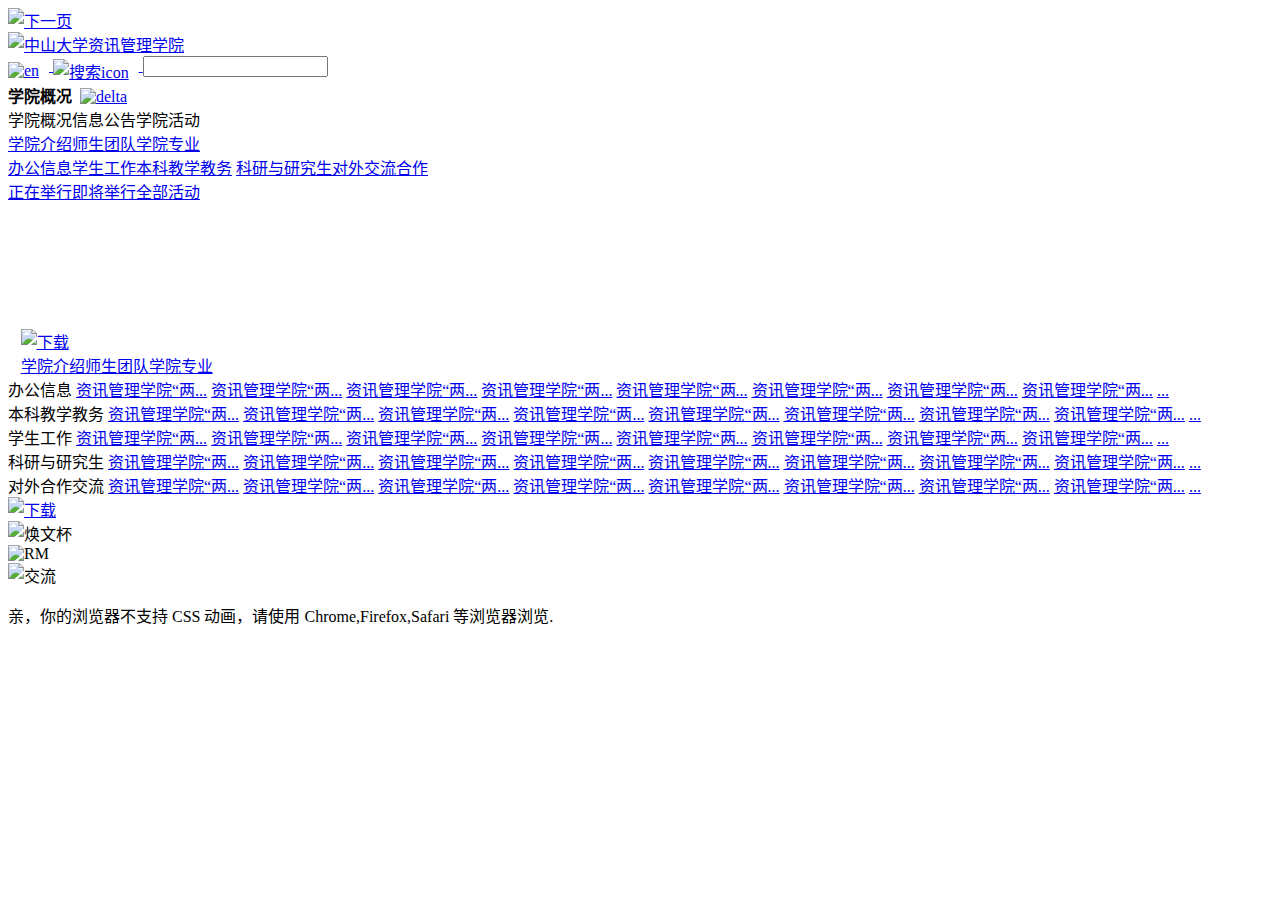
==== commit 1a298dbd: "little change" ====
--- a/app/templates/index.html
+++ b/app/templates/index.html
@@ -54,14 +54,14 @@
 			<div class="white-line"></div>
 			<div class="navi-2">
 				<div>
-					<span><a>学院介绍</a></span><span><a>师生团队</a></span><span><a>学院专业</a></span>
+					<span><a target="_blank" href="/teacher/1">学院介绍</a></span><span><a target="_blank" href="/teacher/1">师生团队</a></span><span><a target="_blank" href="/teacher/1">学院专业</a></span>
 				</div>
 				<div>
-					<span><a>办公信息</a></span><span><a>学生工作</a></span><span><a>本科教学教务</a></span>
-					<span><a>科研与研究生</a></span><span><a>对外交流合作</a></span>
+					<span><a target="_blank" href="/teacher/1">办公信息</a></span><span><a target="_blank" href="/teacher/1">学生工作</a></span><span><a target="_blank" href="/teacher/1">本科教学教务</a></span>
+					<span><a target="_blank" href="/teacher/1">科研与研究生</a></span><span><a target="_blank" href="/teacher/1">对外交流合作</a></span>
 				</div>
 				<div>
-					<span><a>正在举行</a></span><span><a>即将举行</a></span><span><a>全部活动</a></span>
+					<span><a target="_blank" href="/teacher/1">正在举行</a></span><span><a target="_blank" href="/teacher/1">即将举行</a></span><span><a target="_blank" href="/teacher/1">全部活动</a></span>
 				</div>
 			</div>
 		</div>
@@ -73,7 +73,7 @@
 					<img src="/static/images/dlicon.png" alt="下载" class="dlicon"/>
 				</a>
 				<div class="xygk">
-					<span><a>学院介绍</a></span><span><a>师生团队</a></span><span><a>学院专业</a></span>
+					<span><a target="_blank" href="/teacher/1">学院介绍</a></span><span><a target="_blank" href="/teacher/1">师生团队</a></span><span><a target="_blank" href="/teacher/1">学院专业</a></span>
 				</div>
 			</div>
 			<div class="pt-page pt-page-2">
@@ -81,63 +81,63 @@
 				<div class="articles">
 					<div class="articles-1 fl">
 						<span class="articles-title">办公信息</span>
-						<span>资讯管理学院“两...</span>
-						<span>资讯管理学院“两...</span>
-						<span>资讯管理学院“两...</span>
-						<span>资讯管理学院“两...</span>
-						<span>资讯管理学院“两...</span>
-						<span>资讯管理学院“两...</span>
-						<span>资讯管理学院“两...</span>
-						<span>资讯管理学院“两...</span>
-						<span class="articles-last">...</span>
+						<span><a href="/article/1" target="_blank">资讯管理学院“两...</a></span>
+						<span><a href="/article/1" target="_blank">资讯管理学院“两...</a></span>
+						<span><a href="/article/1" target="_blank">资讯管理学院“两...</a></span>
+						<span><a href="/article/1" target="_blank">资讯管理学院“两...</a></span>
+						<span><a href="/article/1" target="_blank">资讯管理学院“两...</a></span>
+						<span><a href="/article/1" target="_blank">资讯管理学院“两...</a></span>
+						<span><a href="/article/1" target="_blank">资讯管理学院“两...</a></span>
+						<span><a href="/article/1" target="_blank">资讯管理学院“两...</a></span>
+						<span class="articles-last"><a href="/article/1" target="_blank">...</a></span>
 					</div>
 					<div class="articles-1 fl">
 						<span class="articles-title">本科教学教务</span>
-						<span>资讯管理学院“两...</span>
-						<span>资讯管理学院“两...</span>
-						<span>资讯管理学院“两...</span>
-						<span>资讯管理学院“两...</span>
-						<span>资讯管理学院“两...</span>
-						<span>资讯管理学院“两...</span>
-						<span>资讯管理学院“两...</span>
-						<span>资讯管理学院“两...</span>
-						<span class="articles-last">...</span>
+						<span><a href="/article/1" target="_blank">资讯管理学院“两...</a></span>
+						<span><a href="/article/1" target="_blank">资讯管理学院“两...</a></span>
+						<span><a href="/article/1" target="_blank">资讯管理学院“两...</a></span>
+						<span><a href="/article/1" target="_blank">资讯管理学院“两...</a></span>
+						<span><a href="/article/1" target="_blank">资讯管理学院“两...</a></span>
+						<span><a href="/article/1" target="_blank">资讯管理学院“两...</a></span>
+						<span><a href="/article/1" target="_blank">资讯管理学院“两...</a></span>
+						<span><a href="/article/1" target="_blank">资讯管理学院“两...</a></span>
+						<span class="articles-last"><a href="/article/1" target="_blank">...</a></span>
 					</div>
 					<div class="articles-1 fl">
 						<span class="articles-title">学生工作</span>
-						<span>资讯管理学院“两...</span>
-						<span>资讯管理学院“两...</span>
-						<span>资讯管理学院“两...</span>
-						<span>资讯管理学院“两...</span>
-						<span>资讯管理学院“两...</span>
-						<span>资讯管理学院“两...</span>
-						<span>资讯管理学院“两...</span>
-						<span>资讯管理学院“两...</span>
-						<span class="articles-last">...</span>
+						<span><a href="/article/1" target="_blank">资讯管理学院“两...</a></span>
+						<span><a href="/article/1" target="_blank">资讯管理学院“两...</a></span>
+						<span><a href="/article/1" target="_blank">资讯管理学院“两...</a></span>
+						<span><a href="/article/1" target="_blank">资讯管理学院“两...</a></span>
+						<span><a href="/article/1" target="_blank">资讯管理学院“两...</a></span>
+						<span><a href="/article/1" target="_blank">资讯管理学院“两...</a></span>
+						<span><a href="/article/1" target="_blank">资讯管理学院“两...</a></span>
+						<span><a href="/article/1" target="_blank">资讯管理学院“两...</a></span>
+						<span class="articles-last"><a href="/article/1" target="_blank">...</a></span>
 					</div>
 					<div class="articles-1 fl">
 						<span class="articles-title">科研与研究生</span>
-						<span>资讯管理学院“两...</span>
-						<span>资讯管理学院“两...</span>
-						<span>资讯管理学院“两...</span>
-						<span>资讯管理学院“两...</span>
-						<span>资讯管理学院“两...</span>
-						<span>资讯管理学院“两...</span>
-						<span>资讯管理学院“两...</span>
-						<span>资讯管理学院“两...</span>
-						<span class="articles-last">...</span>
+						<span><a href="/article/1" target="_blank">资讯管理学院“两...</a></span>
+						<span><a href="/article/1" target="_blank">资讯管理学院“两...</a></span>
+						<span><a href="/article/1" target="_blank">资讯管理学院“两...</a></span>
+						<span><a href="/article/1" target="_blank">资讯管理学院“两...</a></span>
+						<span><a href="/article/1" target="_blank">资讯管理学院“两...</a></span>
+						<span><a href="/article/1" target="_blank">资讯管理学院“两...</a></span>
+						<span><a href="/article/1" target="_blank">资讯管理学院“两...</a></span>
+						<span><a href="/article/1" target="_blank">资讯管理学院“两...</a></span>
+						<span class="articles-last"><a href="/article/1" target="_blank">...</a></span>
 					</div>
 					<div class="articles-1 fl">
 						<span class="articles-title">对外合作交流</span>
-						<span>资讯管理学院“两...</span>
-						<span>资讯管理学院“两...</span>
-						<span>资讯管理学院“两...</span>
-						<span>资讯管理学院“两...</span>
-						<span>资讯管理学院“两...</span>
-						<span>资讯管理学院“两...</span>
-						<span>资讯管理学院“两...</span>
-						<span>资讯管理学院“两...</span>
-						<span class="articles-last">...</span>
+						<span><a href="/article/1" target="_blank">资讯管理学院“两...</a></span>
+						<span><a href="/article/1" target="_blank">资讯管理学院“两...</a></span>
+						<span><a href="/article/1" target="_blank">资讯管理学院“两...</a></span>
+						<span><a href="/article/1" target="_blank">资讯管理学院“两...</a></span>
+						<span><a href="/article/1" target="_blank">资讯管理学院“两...</a></span>
+						<span><a href="/article/1" target="_blank">资讯管理学院“两...</a></span>
+						<span><a href="/article/1" target="_blank">资讯管理学院“两...</a></span>
+						<span><a href="/article/1" target="_blank">资讯管理学院“两...</a></span>
+						<span class="articles-last"><a href="/article/1" target="_blank">...</a></span>
 					</div>
 				</div>
 			</div>
@@ -148,7 +148,7 @@
 				<div class="for-padding"></div>
 				<div class="posters">
 						<div class="poster fl">
-							<img src="/static/images/lac3.jpg " alt="焕文杯" onmouseover="this.src='/static/images/niubi.jpg'" onmouseout="this.src='/static/images/lac3.jpg'"/>
+							<img src="/static/images/lac3.jpg " alt="焕文杯" onmouseover="this.src='/static/images/niubi.png'" onmouseout="this.src='/static/images/lac3.jpg'"/>
 						</div>
 						<div class="poster fl">
 							<img src="/static/images/middleac.jpg" alt="RM">
